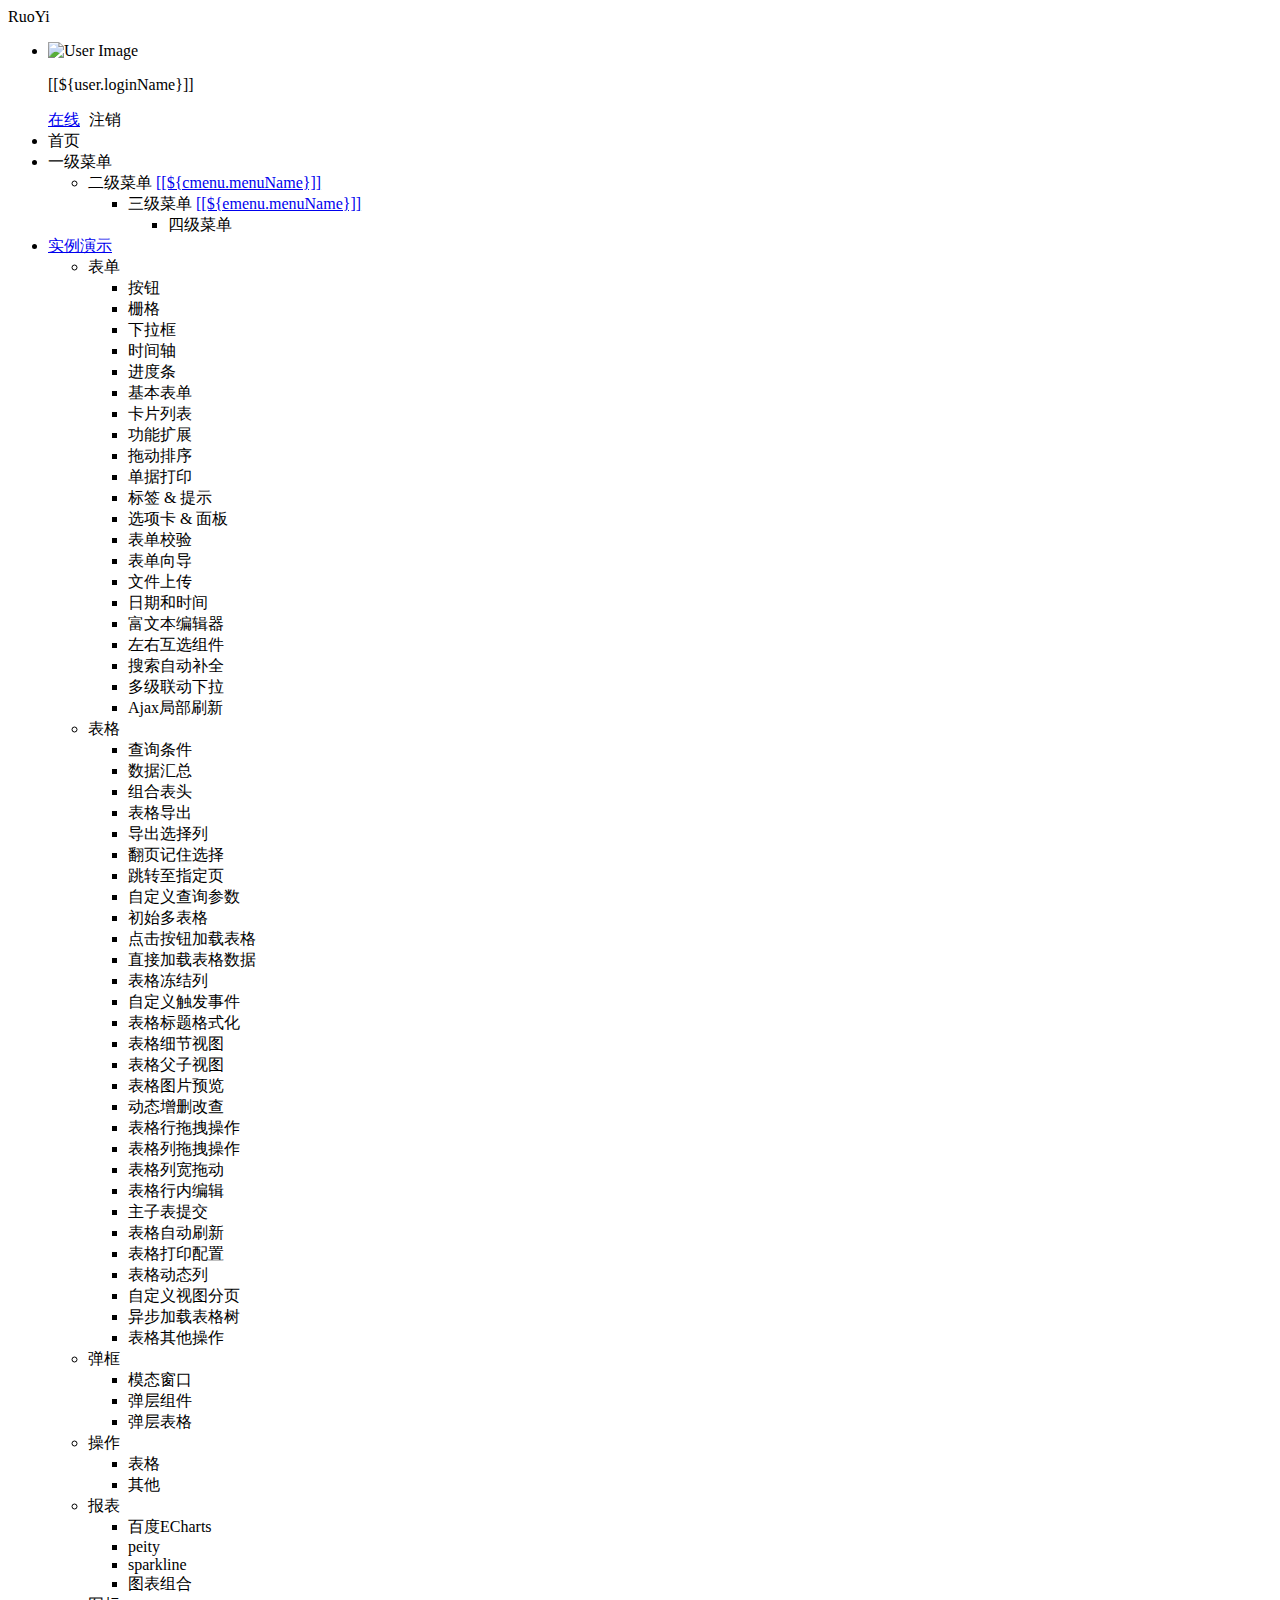
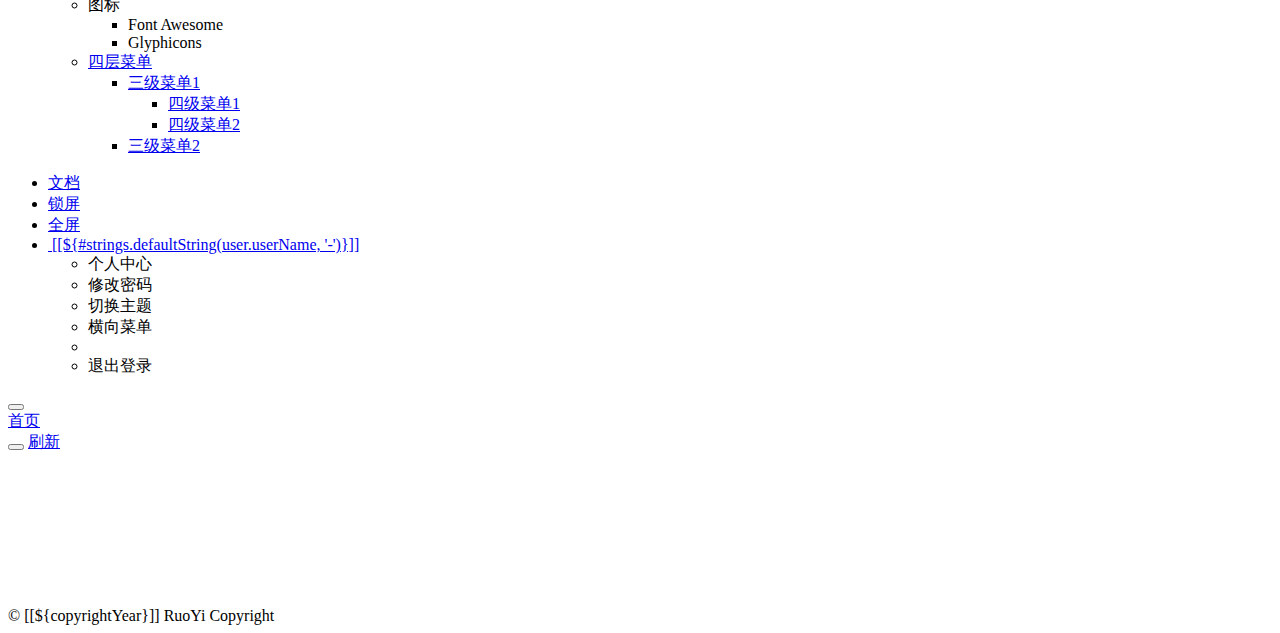
==== src/main/resources/templates/index.html @ b93d5a01 "pugg" ====
<!DOCTYPE html>
<html  lang="zh" xmlns:th="http://www.thymeleaf.org">
<head>
    <meta charset="utf-8">
    <meta name="viewport" content="width=device-width, initial-scale=1.0">
    <meta name="renderer" content="webkit">
    <title>若依系统首页</title>
    <!-- 避免IE使用兼容模式 -->
 	<meta http-equiv="X-UA-Compatible" content="IE=edge">
    <link th:href="@{favicon.ico}" rel="shortcut icon"/>
    <link th:href="@{/css/bootstrap.min.css}" rel="stylesheet"/>
    <link th:href="@{/css/jquery.contextMenu.min.css}" rel="stylesheet"/>
    <link th:href="@{/css/font-awesome.min.css}" rel="stylesheet"/>
    <link th:href="@{/css/animate.min.css}" rel="stylesheet"/>
    <link th:href="@{/css/style.min.css}" rel="stylesheet"/>
    <link th:href="@{/css/skins.css}" rel="stylesheet"/>
    <link th:href="@{/ruoyi/css/ry-ui.css?v=4.7.5}" rel="stylesheet"/>
</head>
<body class="fixed-sidebar full-height-layout gray-bg" th:classappend="${isMobile} ? 'canvas-menu'" style="overflow: hidden">
<div id="wrapper">

    <!--左侧导航开始-->
    <nav class="navbar-default navbar-static-side" role="navigation">
        <div class="nav-close">
            <i class="fa fa-times-circle"></i>
        </div>
        <a th:href="@{/index}">
            <li class="logo hidden-xs">
                <span class="logo-lg">RuoYi</span>
            </li>
         </a>
        <div class="sidebar-collapse">
            <ul class="nav" id="side-menu">
            	<li>
            		<div class="user-panel">
            			<a class="menuItem noactive" title="个人中心" th:href="@{/system/user/profile}">
            				<div class="hide" th:text="个人中心"></div>
					        <div class="pull-left image">
		                    	<img th:src="(${#strings.isEmpty(user.avatar)}) ? @{/img/profile.jpg} : @{${user.avatar}}" th:onerror="this.src='img/profile.jpg'" class="img-circle" alt="User Image">
					        </div>
				        </a>
				        <div class="pull-left info">
				          <p>[[${user.loginName}]]</p>
				          <a href="#"><i class="fa fa-circle text-success"></i> 在线</a>
				          <a th:href="@{logout}" style="padding-left:5px;"><i class="fa fa-sign-out text-danger"></i> 注销</a>
				        </div>
				    </div>
            	</li>
                <li>
                    <a class="menuItem" th:href="@{/system/main}"><i class="fa fa-home"></i> <span class="nav-label">首页</span> </a>
                </li>
                <li th:each="menu : ${menus}">
                	<a th:class="@{${!#strings.isEmpty(menu.url) && menu.url != '#'} ? ${menu.target}}" th:href="@{${#strings.isEmpty(menu.url)} ? |#| : ${menu.url}}" th:data-refresh="${menu.isRefresh == '0'}">
                		<i class="fa fa-bar-chart-o" th:class="${menu.icon}"></i>
                    	<span class="nav-label" th:text="${menu.menuName}">一级菜单</span>
                    	<span th:class="${#strings.isEmpty(menu.url) || menu.url == '#'} ? |fa arrow|"></span>
                	</a>
                    <ul class="nav nav-second-level collapse">
						<li th:each="cmenu : ${menu.children}">
							<a th:if="${#lists.isEmpty(cmenu.children)}" th:class="${#strings.isEmpty(cmenu.target)} ? |menuItem| : ${cmenu.target}" th:utext="${cmenu.menuName}" th:href="@{${cmenu.url}}" th:data-refresh="${cmenu.isRefresh == '0'}">二级菜单</a>
							<a th:if="${not #lists.isEmpty(cmenu.children)}" href="#">[[${cmenu.menuName}]]<span class="fa arrow"></span></a>
							<ul th:if="${not #lists.isEmpty(cmenu.children)}" class="nav nav-third-level">
								<li th:each="emenu : ${cmenu.children}">
								    <a th:if="${#lists.isEmpty(emenu.children)}" th:class="${#strings.isEmpty(emenu.target)} ? |menuItem| : ${emenu.target}" th:text="${emenu.menuName}" th:href="@{${emenu.url}}" th:data-refresh="${emenu.isRefresh == '0'}">三级菜单</a>
								    <a th:if="${not #lists.isEmpty(emenu.children)}" href="#">[[${emenu.menuName}]]<span class="fa arrow"></span></a>
								    <ul th:if="${not #lists.isEmpty(emenu.children)}" class="nav nav-four-level">
								      	<li th:each="fmenu : ${emenu.children}"><a th:if="${#lists.isEmpty(fmenu.children)}" th:class="${#strings.isEmpty(fmenu.target)} ? |menuItem| : ${fmenu.target}" th:text="${fmenu.menuName}" th:href="@{${fmenu.url}}" th:data-refresh="${fmenu.isRefresh == '0'}">四级菜单</a></li>
								    </ul>
								</li>
							</ul>
						</li>
					</ul>
                </li>
                <li th:if="${demoEnabled}">
                    <a href="#"><i class="fa fa-desktop"></i><span class="nav-label">实例演示</span><span class="fa arrow"></span></a>
                    <ul class="nav nav-second-level collapse">
                        <li> <a>表单<span class="fa arrow"></span></a>
                            <ul class="nav nav-third-level">
								<li><a class="menuItem" th:href="@{/demo/form/button}">按钮</a></li>
								<li><a class="menuItem" th:href="@{/demo/form/grid}">栅格</a></li>
								<li><a class="menuItem" th:href="@{/demo/form/select}">下拉框</a></li>
								<li><a class="menuItem" th:href="@{/demo/form/timeline}">时间轴</a></li>
								<li><a class="menuItem" th:href="@{/demo/form/progress_bars}">进度条</a></li>
								<li><a class="menuItem" th:href="@{/demo/form/basic}">基本表单</a></li>
								<li><a class="menuItem" th:href="@{/demo/form/cards}">卡片列表</a></li>
								<li><a class="menuItem" th:href="@{/demo/form/jasny}">功能扩展</a></li>
								<li><a class="menuItem" th:href="@{/demo/form/sortable}">拖动排序</a></li>
								<li><a class="menuItem" th:href="@{/demo/form/invoice}">单据打印</a></li>
								<li><a class="menuItem" th:href="@{/demo/form/labels_tips}">标签 & 提示</a></li>
								<li><a class="menuItem" th:href="@{/demo/form/tabs_panels}">选项卡 & 面板</a></li>
								<li><a class="menuItem" th:href="@{/demo/form/validate}">表单校验</a></li>
								<li><a class="menuItem" th:href="@{/demo/form/wizard}">表单向导</a></li>
								<li><a class="menuItem" th:href="@{/demo/form/upload}">文件上传</a></li>
								<li><a class="menuItem" th:href="@{/demo/form/datetime}">日期和时间</a></li>
								<li><a class="menuItem" th:href="@{/demo/form/summernote}">富文本编辑器</a></li>
								<li><a class="menuItem" th:href="@{/demo/form/duallistbox}">左右互选组件</a></li>
								<li><a class="menuItem" th:href="@{/demo/form/autocomplete}">搜索自动补全</a></li>
								<li><a class="menuItem" th:href="@{/demo/form/cxselect}">多级联动下拉</a></li>
								<li><a class="menuItem" th:href="@{/demo/form/localrefresh}">Ajax局部刷新</a></li>
							</ul>
                        </li>
                        <li> <a>表格<span class="fa arrow"></span></a>
                            <ul class="nav nav-third-level">
								<li><a class="menuItem" th:href="@{/demo/table/search}">查询条件</a></li>
								<li><a class="menuItem" th:href="@{/demo/table/footer}">数据汇总</a></li>
								<li><a class="menuItem" th:href="@{/demo/table/groupHeader}">组合表头</a></li>
								<li><a class="menuItem" th:href="@{/demo/table/export}">表格导出</a></li>
								<li><a class="menuItem" th:href="@{/demo/table/exportSelected}">导出选择列</a></li>
								<li><a class="menuItem" th:href="@{/demo/table/remember}">翻页记住选择</a></li>
								<li><a class="menuItem" th:href="@{/demo/table/pageGo}">跳转至指定页</a></li>
								<li><a class="menuItem" th:href="@{/demo/table/params}">自定义查询参数</a></li>
								<li><a class="menuItem" th:href="@{/demo/table/multi}">初始多表格</a></li>
								<li><a class="menuItem" th:href="@{/demo/table/button}">点击按钮加载表格</a></li>
								<li><a class="menuItem" th:href="@{/demo/table/data}">直接加载表格数据</a></li>
								<li><a class="menuItem" th:href="@{/demo/table/fixedColumns}">表格冻结列</a></li>
								<li><a class="menuItem" th:href="@{/demo/table/event}">自定义触发事件</a></li>
								<li><a class="menuItem" th:href="@{/demo/table/headerStyle}">表格标题格式化</a></li>
								<li><a class="menuItem" th:href="@{/demo/table/detail}">表格细节视图</a></li>
								<li><a class="menuItem" th:href="@{/demo/table/child}">表格父子视图</a></li>
								<li><a class="menuItem" th:href="@{/demo/table/image}">表格图片预览</a></li>
								<li><a class="menuItem" th:href="@{/demo/table/curd}">动态增删改查</a></li>
								<li><a class="menuItem" th:href="@{/demo/table/reorderRows}">表格行拖拽操作</a></li>
								<li><a class="menuItem" th:href="@{/demo/table/reorderColumns}">表格列拖拽操作</a></li>
								<li><a class="menuItem" th:href="@{/demo/table/resizable}">表格列宽拖动</a></li>
								<li><a class="menuItem" th:href="@{/demo/table/editable}">表格行内编辑</a></li>
								<li><a class="menuItem" th:href="@{/demo/table/subdata}">主子表提交</a></li>
								<li><a class="menuItem" th:href="@{/demo/table/refresh}">表格自动刷新</a></li>
								<li><a class="menuItem" th:href="@{/demo/table/print}">表格打印配置</a></li>
								<li><a class="menuItem" th:href="@{/demo/table/dynamicColumns}">表格动态列</a></li>
								<li><a class="menuItem" th:href="@{/demo/table/customView}">自定义视图分页</a></li>
								<li><a class="menuItem" th:href="@{/demo/table/asynTree}">异步加载表格树</a></li>
								<li><a class="menuItem" th:href="@{/demo/table/other}">表格其他操作</a></li>
							</ul>
                        </li>
                        <li> <a>弹框<span class="fa arrow"></span></a>
                            <ul class="nav nav-third-level">
								<li><a class="menuItem" th:href="@{/demo/modal/dialog}">模态窗口</a></li>
								<li><a class="menuItem" th:href="@{/demo/modal/layer}">弹层组件</a></li>
								<li><a class="menuItem" th:href="@{/demo/modal/table}">弹层表格</a></li>
							</ul>
                        </li>
                        <li> <a>操作<span class="fa arrow"></span></a>
                            <ul class="nav nav-third-level">
								<li><a class="menuItem" th:href="@{/demo/operate/table}">表格</a></li>
								<li><a class="menuItem" th:href="@{/demo/operate/other}">其他</a></li>
							</ul>
                        </li>
                        <li> <a>报表<span class="fa arrow"></span></a>
                            <ul class="nav nav-third-level">
								<li><a class="menuItem" th:href="@{/demo/report/echarts}">百度ECharts</a></li>
								<li><a class="menuItem" th:href="@{/demo/report/peity}">peity</a></li>
								<li><a class="menuItem" th:href="@{/demo/report/sparkline}">sparkline</a></li>
								<li><a class="menuItem" th:href="@{/demo/report/metrics}">图表组合</a></li>
							</ul>
                        </li>
                        <li> <a>图标<span class="fa arrow"></span></a>
                            <ul class="nav nav-third-level">
								<li><a class="menuItem" th:href="@{/demo/icon/fontawesome}">Font Awesome</a></li>
								<li><a class="menuItem" th:href="@{/demo/icon/glyphicons}">Glyphicons</a></li>
							</ul>
                        </li>
                        <li>
	                        <a href="#"><i class="fa fa-sitemap"></i>四层菜单<span class="fa arrow"></span></a>
	                        <ul class="nav nav-third-level collapse">
	                            <li>
	                                <a href="#" id="damian">三级菜单1<span class="fa arrow"></span></a>
	                                <ul class="nav nav-third-level">
	                                    <li>
	                                        <a href="#">四级菜单1</a>
	                                    </li>
	                                    <li>
	                                        <a href="#">四级菜单2</a>
	                                    </li>
	                                </ul>
	                            </li>
	                            <li><a href="#">三级菜单2</a></li>
	                        </ul>
	                    </li>
                    </ul>
                </li>
            </ul>
        </div>
    </nav>
    <!--左侧导航结束-->

    <!--右侧部分开始-->
    <div id="page-wrapper" class="gray-bg dashbard-1">
        <div class="row border-bottom">
            <nav class="navbar navbar-static-top" role="navigation" style="margin-bottom: 0">
                <div class="navbar-header">
                    <a class="navbar-minimalize minimalize-styl-2" style="color:#FFF;" href="#" title="收起菜单">
                    	<i class="fa fa-bars"></i>
                    </a>
                </div>
                <ul class="nav navbar-top-links navbar-right welcome-message">
                    <li><a data-toggle="tooltip" data-trigger="hover" data-placement="bottom" title="开发文档" href="http://doc.ruoyi.vip/ruoyi" target="_blank"><i class="fa fa-question-circle"></i> 文档</a></li>
                    <li><a data-toggle="tooltip" data-trigger="hover" data-placement="bottom" title="锁定屏幕" href="#" id="lockScreen"><i class="fa fa-lock"></i> 锁屏</a></li>
	                <li><a data-toggle="tooltip" data-trigger="hover" data-placement="bottom" title="全屏显示" href="#" id="fullScreen"><i class="fa fa-arrows-alt"></i> 全屏</a></li>
                    <li class="dropdown user-menu">
						<a href="javascript:void(0)" class="dropdown-toggle" data-hover="dropdown">
							<img th:src="(${#strings.isEmpty(user.avatar)}) ? @{/img/profile.jpg} : @{${user.avatar}}" th:onerror="this.src='img/profile.jpg'" class="user-image">
							<span class="hidden-xs">[[${#strings.defaultString(user.userName, '-')}]]</span>
						</a>
						<ul class="dropdown-menu">
							<li class="mt5">
								<a th:href="@{/system/user/profile}" class="menuItem noactive">
								<i class="fa fa-user"></i> 个人中心</a>
							</li>
							<li>
								<a onclick="resetPwd()">
								<i class="fa fa-key"></i> 修改密码</a>
							</li>
							<li>
								<a onclick="switchSkin()">
								<i class="fa fa-dashboard"></i> 切换主题</a>
							</li>
							<li>
								<a onclick="toggleMenu()">
								<i class="fa fa-toggle-off"></i> 横向菜单</a>
							</li>
							<li class="divider"></li>
							<li>
								<a th:href="@{logout}">
								<i class="fa fa-sign-out"></i> 退出登录</a>
							</li>
						</ul>
					</li>
                </ul>
            </nav>
        </div>
        <div class="row content-tabs" th:classappend="${#bools.isFalse(tagsView)} ? |hide|">
            <button class="roll-nav roll-left tabLeft">
                <i class="fa fa-backward"></i>
            </button>
            <nav class="page-tabs menuTabs">
                <div class="page-tabs-content">
                    <a href="javascript:;" class="active menuTab" th:data-id="@{/system/main}">首页</a>
                </div>
            </nav>
            <button class="roll-nav roll-right tabRight">
                <i class="fa fa-forward"></i>
            </button>
            <a href="javascript:void(0);" class="roll-nav roll-right tabReload"><i class="fa fa-refresh"></i> 刷新</a>
        </div>

        <a id="ax_close_max" class="ax_close_max" href="#" title="关闭全屏"> <i class="fa fa-times-circle-o"></i> </a>

        <div class="row mainContent" id="content-main" th:classappend="${mainClass}">
            <iframe class="RuoYi_iframe" name="iframe0" width="100%" height="100%" th:data-id="@{/system/main}"
                th:src="@{/system/main}" frameborder="0" seamless></iframe>
        </div>

        <div th:if="${footer}" class="footer">
            <div class="pull-right">© [[${copyrightYear}]] RuoYi Copyright </div>
        </div>
    </div>
    <!--右侧部分结束-->
</div>
<!-- 全局js -->
<script th:src="@{/js/jquery.min.js}"></script>
<script th:src="@{/js/bootstrap.min.js}"></script>
<script th:src="@{/js/plugins/metisMenu/jquery.metisMenu.js}"></script>
<script th:src="@{/js/plugins/slimscroll/jquery.slimscroll.min.js}"></script>
<script th:src="@{/js/jquery.contextMenu.min.js}"></script>
<script th:src="@{/ajax/libs/blockUI/jquery.blockUI.js}"></script>
<script th:src="@{/ajax/libs/layer/layer.min.js}"></script>
<script th:src="@{/ruoyi/js/ry-ui.js?v=4.7.5}"></script>
<script th:src="@{/ruoyi/js/common.js?v=4.7.5}"></script>
<script th:src="@{/ruoyi/index.js?v=20201208}"></script>
<script th:src="@{/ajax/libs/fullscreen/jquery.fullscreen.js}"></script>
<script th:inline="javascript">
window.history.forward(1);
var ctx = [[@{/}]]; 
var lockscreen = [[${session.lockscreen}]]; 
if(lockscreen){window.top.location=ctx+"lockscreen";}
// 皮肤缓存
var skin = storage.get("skin");
// history（表示去掉地址的#）否则地址以"#"形式展示
var mode = "history";
// 历史访问路径缓存
var historyPath = storage.get("historyPath");
// 是否页签与菜单联动
var isLinkage = true;

// 本地主题优先，未设置取系统配置
if($.common.isNotEmpty(skin)){
	$("body").addClass(skin.split('|')[0]);
	$("body").addClass(skin.split('|')[1]);
} else {
	$("body").addClass([[${sideTheme}]]);
	$("body").addClass([[${skinName}]]);
}

/* 用户管理-重置密码 */
function resetPwd() {
    var url = ctx + 'system/user/profile/resetPwd';
    $.modal.open("重置密码", url, '770', '380');
}

/* 切换主题 */
function switchSkin() {
    layer.open({
		type : 2,
		shadeClose : true,
		title : "切换主题",
		area : ["530px", "386px"],
		content : [ctx + "system/switchSkin", 'no']
	})
}

/* 切换菜单 */
function toggleMenu() {
	$.modal.confirm("确认要切换成横向菜单吗？", function() {
		$.get(ctx + 'system/menuStyle/topnav', function(result) {
            window.location.reload();
	    });
	})
}

/** 刷新时访问路径页签 */
function applyPath(url) {
	$('a[href$="' + decodeURI(url) + '"]').click();
	if (!$('a[href$="' + url + '"]').hasClass("noactive")) {
	    $('a[href$="' + url + '"]').parent("li").addClass("selected").parents("li").addClass("active").end().parents("ul").addClass("in");
	}
}

$(function() {
	var lockPath = storage.get('lockPath');
	if($.common.equals("history", mode) && window.performance.navigation.type == 1) {
		var url = storage.get('publicPath');
	    if ($.common.isNotEmpty(url)) {
	    	applyPath(url);
	    }
	} else if($.common.isNotEmpty(lockPath)) {
	    applyPath(lockPath);
	    storage.remove('lockPath');
	} else {
		var hash = location.hash;
	    if ($.common.isNotEmpty(hash)) {
	        var url = hash.substring(1, hash.length);
	        applyPath(url);
	    } else {
	    	if($.common.equals("history", mode)) {
	    		storage.set('publicPath', "");
	    	}
	    }
	}
	
	/* 初始密码提示 */
	if([[${isDefaultModifyPwd}]]) {
		layer.confirm("您的密码还是初始密码，请修改密码！", {
			icon: 0,
			title: "安全提示",
			btn: ['确认'	, '取消'],
			offset: ['30%']
		}, function (index) {
			resetPwd();
			layer.close(index);
		});
	}
	
	/* 过期密码提示 */
	if([[${isPasswordExpired}]]) {
		layer.confirm("您的密码已过期，请尽快修改密码！", {
			icon: 0,
			title: "安全提示",
			btn: ['确认'	, '取消'],
			offset: ['30%']
		}, function (index) {
			resetPwd();
			layer.close(index);
		});
	}
	$("[data-toggle='tooltip']").tooltip();
});
</script>
</body>
</html>
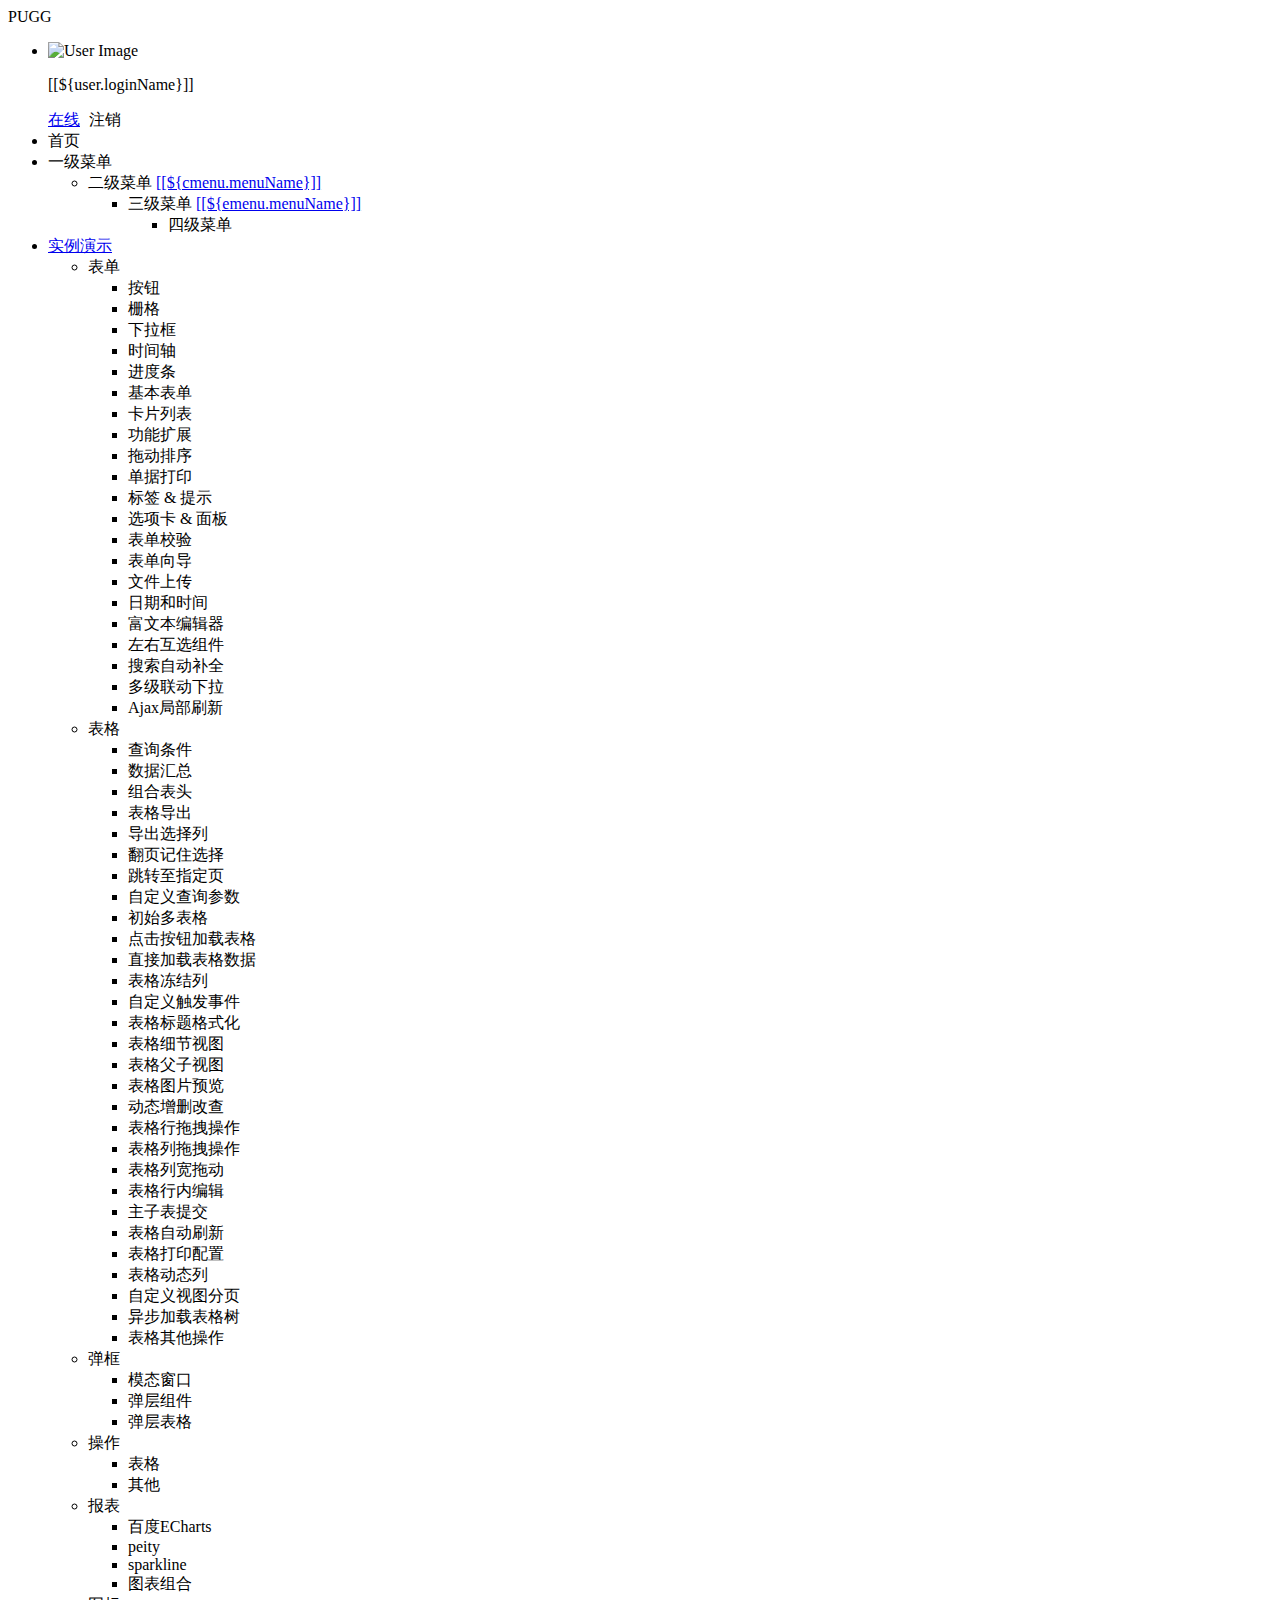
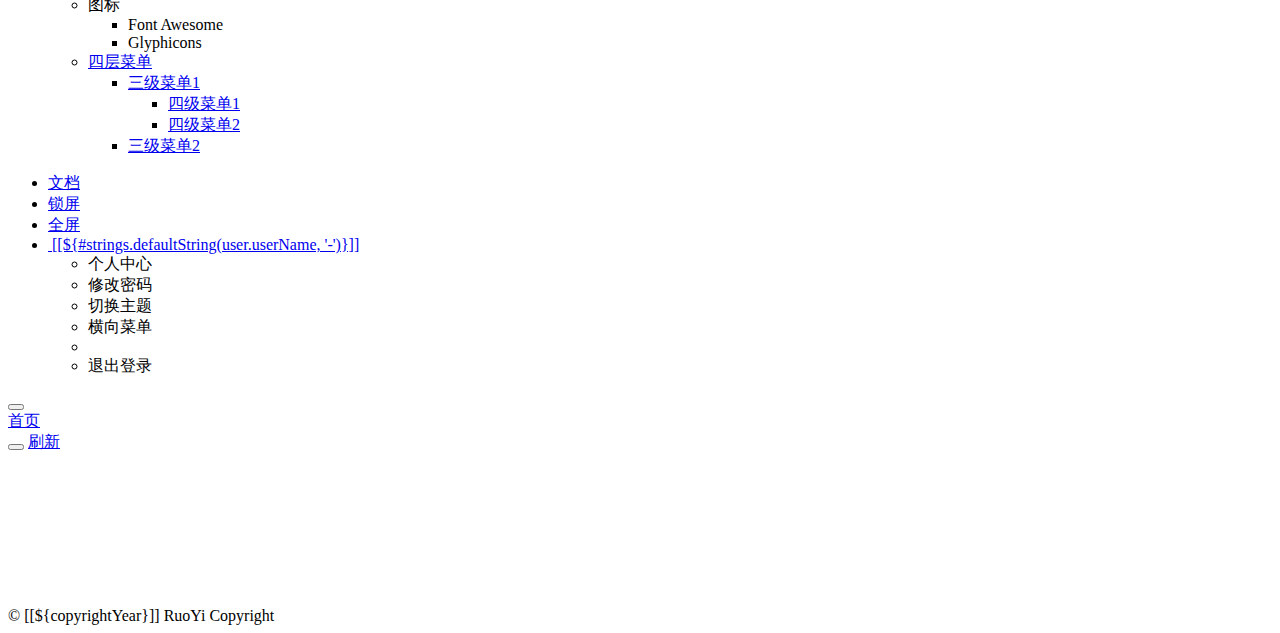
==== commit 72f9b4ff: "页面更改" ====
--- a/src/main/resources/templates/index.html
+++ b/src/main/resources/templates/index.html
@@ -4,7 +4,7 @@
     <meta charset="utf-8">
     <meta name="viewport" content="width=device-width, initial-scale=1.0">
     <meta name="renderer" content="webkit">
-    <title>若依系统首页</title>
+    <title>PUGG后台管理页面</title>
     <!-- 避免IE使用兼容模式 -->
  	<meta http-equiv="X-UA-Compatible" content="IE=edge">
     <link th:href="@{favicon.ico}" rel="shortcut icon"/>
@@ -26,7 +26,7 @@
         </div>
         <a th:href="@{/index}">
             <li class="logo hidden-xs">
-                <span class="logo-lg">RuoYi</span>
+                <span class="logo-lg">PUGG</span>
             </li>
          </a>
         <div class="sidebar-collapse">
